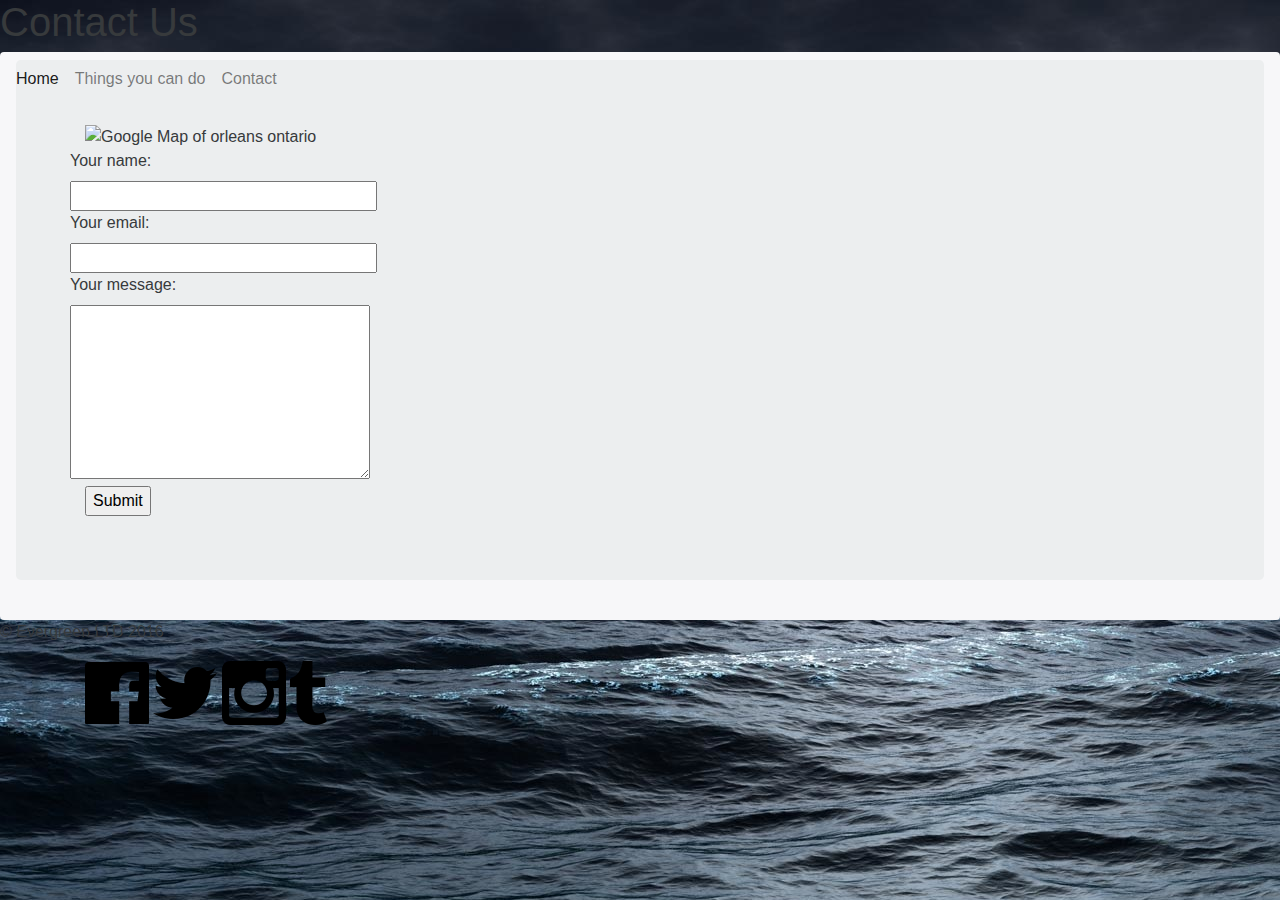
==== contact.html @ 202cdf68 "Add files via upload" ====
<!DOCTYPE html>
<html lang="en">
<head>
<meta charset="UTF-8">

<title>Bootstrap</title>
<link rel="stylesheet" href="css/bootstrap.css">
<link rel="stylesheet" href="css/main.css">
<link rel="stylesheet" href="css/iconic-bootstrap.css">
<link rel="stylesheet" href="css/bootstrap.min.css">
<link href="https://fonts.googleapis.com/css?family=Bitter|Raleway" rel="stylesheet">
</head>

<body background="ocean.png">
  <div class="wrapper">


  <h1>Contact Us</h1>
  <nav class="navbar navbar-light bg-faded">
     <button class="navbar-toggler hidden-sm-up"
     type="button"
     data-toggle="collapse"
     data-target="#navclick"
     aria-controls="navclick"
     aria-expanded="false"
     aria-label="Toggle navigation"></button>
  <div class="collapse navbar-toggleable-sm" id="navclick">


    <div class="nav navbar-nav">
    <li class="nav-item active"><a class="nav-link" id="home" href="index.html">Home</a></li>
    <li class="nav-item"><a class="nav-link" id="help" href="help.html">Things you can do</a></li>
    <li class="nav-item"><a class="nav-link" id="contact" href="contact.html">Contact</a></li>


    <div class="jumbotron">
      <div class="container">

      <img width="600" src="http://maps.googleapis.com/maps/api/staticmap?center=orleans+ontario&zoom=13&scale=false&size=600x300&maptype=roadmap&format=png&visual_refresh=true&markers=size:mid%7Ccolor:0xff0000%7Clabel:1%7Corleans+ontario" alt="Google Map of orleans ontario">
      <form action="#" method="POST" enctype="multipart/form-data">
      	<div class="row">
      		<label for="name">Your name:</label><br />
      		<input  class="input" name="name" type="text" value="" size="30" /><br />
      	</div>
      	<div class="row">
      		<label for="email">Your email:</label><br />
      		<input class="input" name="email" type="text" value="" size="30" /><br />
      	</div>
      	<div class="row">
      		<label for="message">Your message:</label><br />
      		<textarea class="input" name="message" rows="7" cols="30"></textarea><br />
      	</div>
      	<input type="submit" value="Submit"/>
      </form>

</div>


</div>
</nav>
<footer class="footer">
  <p>&copy; Evergreen LTD 2016</p>
  <div class="container">
    <nav class="nav">
     <a href="https://www.facebook.com" target="_blank">
         <img src="img/facebook.png" class="iconic iconic-md"/>
       </a>
       <a href="https://twitter.com" target="_blank">
           <img src="img/twitter.png" class="iconic iconic-md"/>
     </a>

     <a href="https://www.instagram.com" target="_blank">
         <img src="img/instagram.png"  class="iconic iconic-md"/>

              <a href="https://www.tumblr.com" target="_blank">
                  <img src="img/tumblr.png" class="iconic iconic-md"/>

       </nav>

          </div>
</footer>





</div>

     </body>

  <script src="https://ajax.googleapis.com/ajax/libs/jquery/3.1.1/jquery.min.js"></script>
     <script src="https://cdnjs.cloudflare.com/ajax/libs/tether/1.3.7/js/tether.min.js"></script>
      <script src="js/bootstrap.min.js"></script>
      <script src="https://cdn.jsdelivr.net/bootstrap.native/1.0.4/bootstrap-native.js"></script>
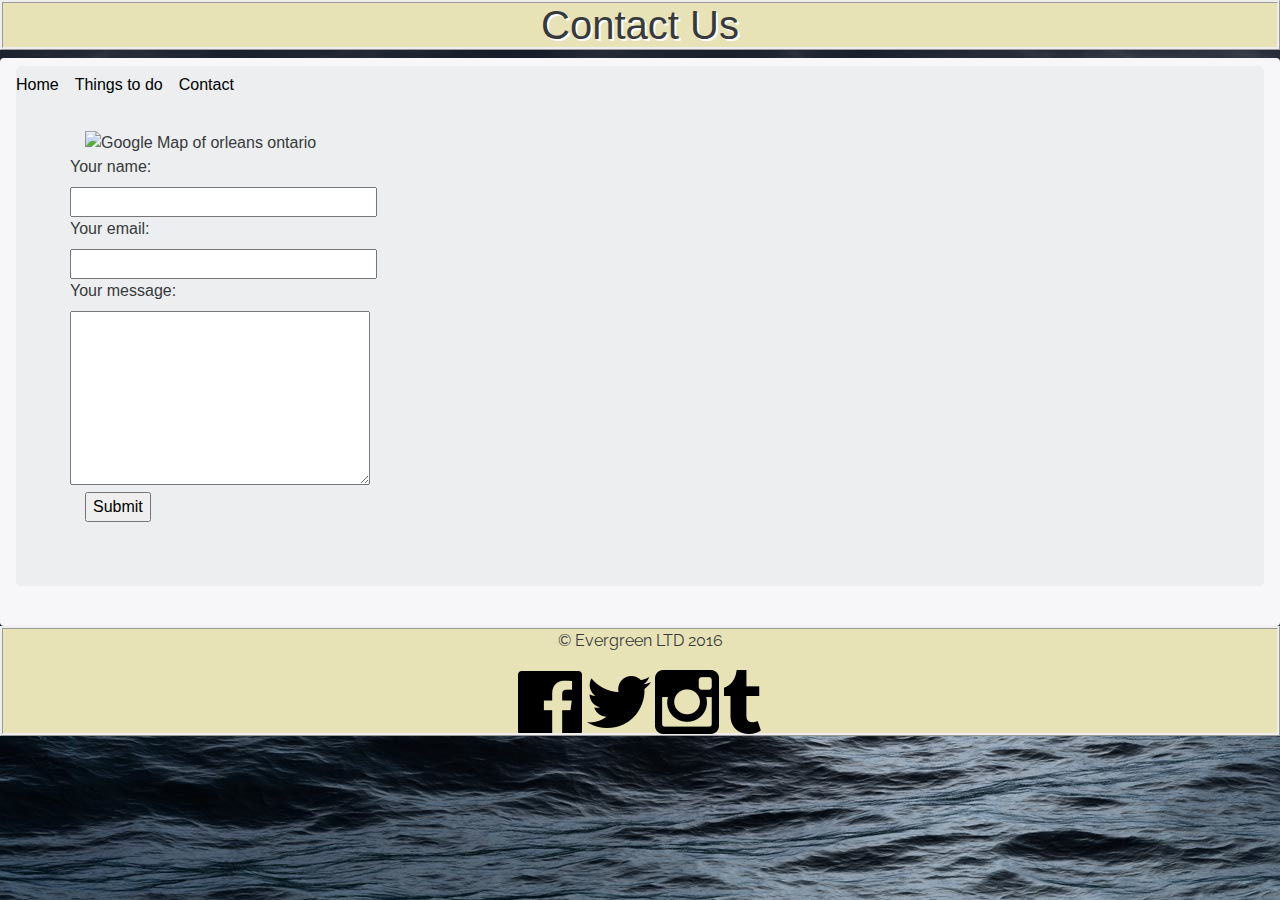
==== commit b3fd4a56: "Update contact.html" ====
--- a/contact.html
+++ b/contact.html
@@ -29,7 +29,7 @@
 
     <div class="nav navbar-nav">
     <li class="nav-item active"><a class="nav-link" id="home" href="index.html">Home</a></li>
-    <li class="nav-item"><a class="nav-link" id="help" href="help.html">Things you can do</a></li>
+    <li class="nav-item"><a class="nav-link" id="help" href="help.html">Things to do</a></li>
     <li class="nav-item"><a class="nav-link" id="contact" href="contact.html">Contact</a></li>
 
 
--- a/css/main.css
+++ b/css/main.css
@@ -0,0 +1,66 @@
+body {
+  background-color: #8CFF70;
+  font-family: "Raleway", Tahoma, Verdana, sans-serif;
+}
+
+footer {
+
+background-color: #E8E3B6;
+text-align: center;
+border-style: ridge;
+
+
+}
+
+.iconic:hover{
+
+  background-color: #B4C2E8;
+}
+
+h1, h2 {
+
+font-family: "Bitter", Georgia, Times, serif;
+text-align: center;
+background-color: #E8E3B6;
+text-shadow: 2px 2px white;
+border-style: ridge;
+}
+
+p {
+  font-family:"Raleway", Tahoma, Verdana, sans-serif;
+
+
+}
+
+
+
+#home:hover{
+
+  color: darkgray;
+}
+
+#home{
+  color: black;
+}
+
+
+#help:hover{
+
+  color: darkgray;
+}
+
+#help{
+
+  color: black;
+}
+
+
+#contact:hover{
+
+color: darkgray;
+}
+
+#contact{
+
+  color: black;
+}
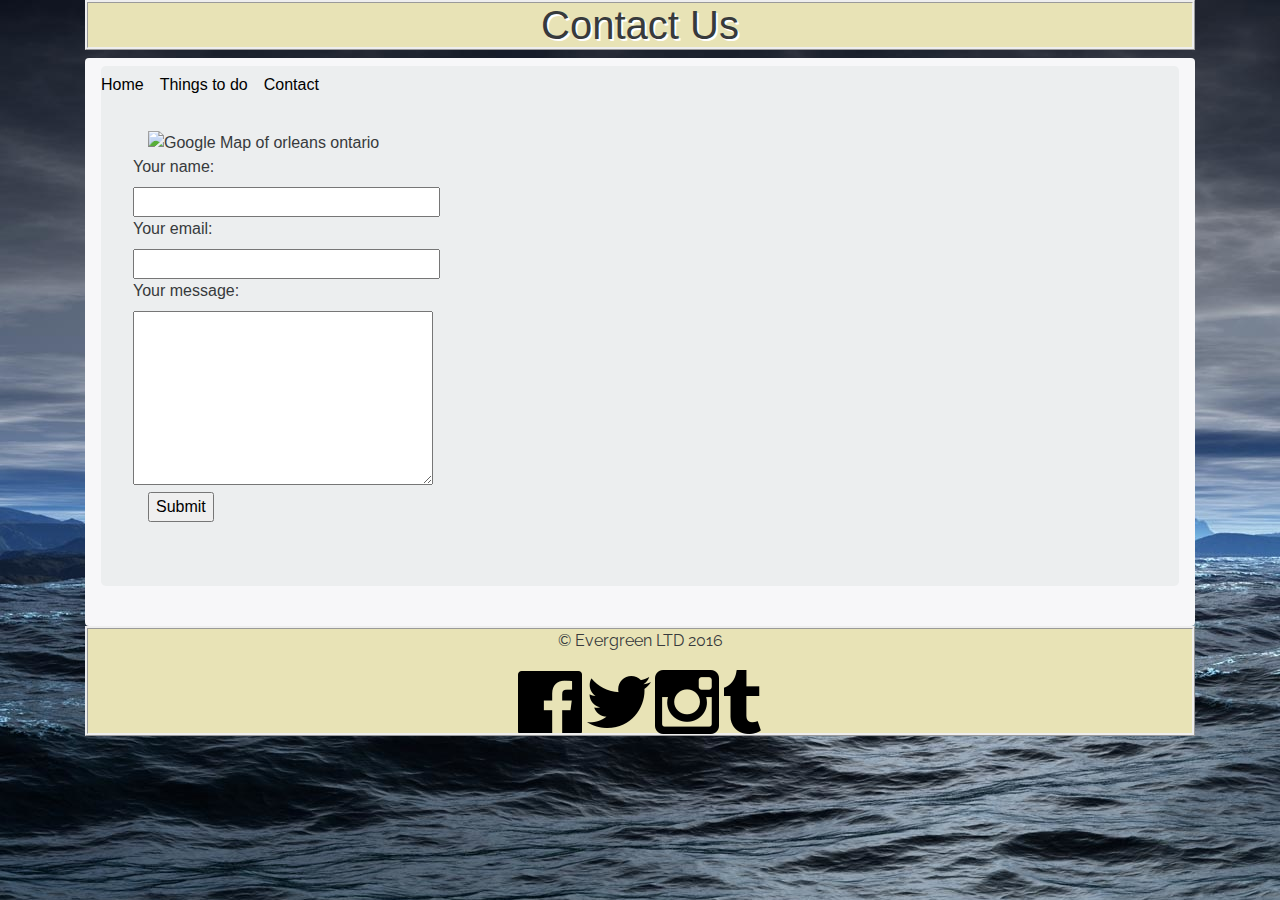
==== commit 0f51ae19: "Update contact.html" ====
--- a/contact.html
+++ b/contact.html
@@ -13,6 +13,7 @@
 
 <body background="ocean.png">
   <div class="wrapper">
+    <div class="container">
 
 
   <h1>Contact Us</h1>
@@ -83,7 +84,7 @@
 
 
 
-
+  </div>
 </div>
 
      </body>
